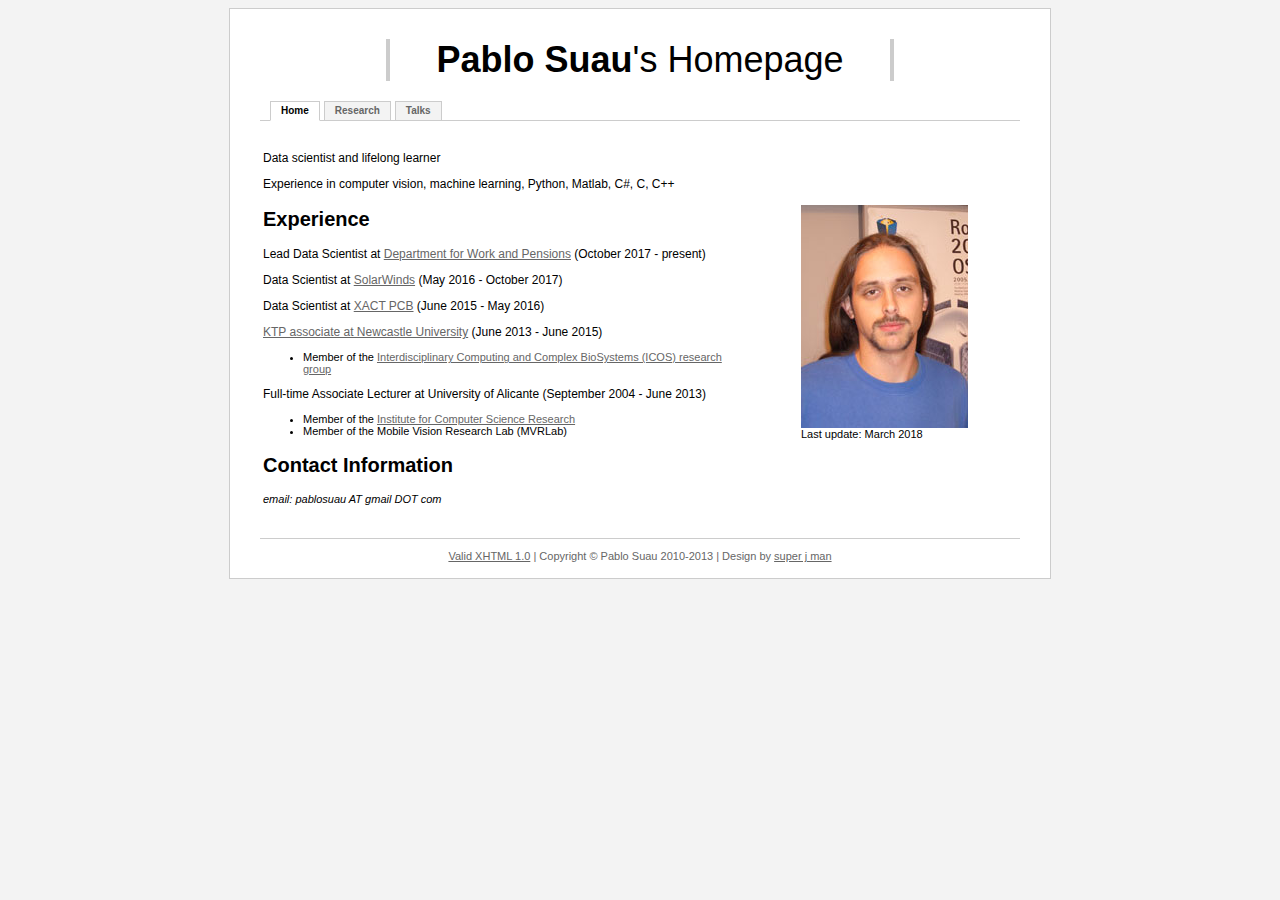
==== index.html @ 6a27c45e "initial commit" ====
<!DOCTYPE html PUBLIC "-//W3C//DTD XHTML 1.0 Transitional//EN" "http://www.w3.org/TR/xhtml1/DTD/xhtml1-transitional.dtd">
<html xmlns="http://www.w3.org/1999/xhtml">
<head>
<meta http-equiv="Content-Type" content="text/html; charset=iso-8859-1" />
<link type="text/css" media="screen" rel="stylesheet" href="style.css" />
<title>Pablo Suau's Homepage</title>
<script type="text/javascript">

  var _gaq = _gaq || [];
  _gaq.push(['_setAccount', 'UA-29595002-1']);
  _gaq.push(['_trackPageview']);

  (function() {
    var ga = document.createElement('script'); ga.type = 'text/javascript'; ga.async = true;
    ga.src = ('https:' == document.location.protocol ? 'https://ssl' : 'http://www') + '.google-analytics.com/ga.js';
    var s = document.getElementsByTagName('script')[0]; s.parentNode.insertBefore(ga, s);
  })();

</script>
</head>

<body>

<div id="container">

	<div id="header">
		<strong>Pablo Suau</strong>'s Homepage	
	</div>

	<ul id="tabnav">
		<li><a href="#" class="active">Home</a></li>
		<li><a href="research.html">Research</a></li>
		<li><a href="talks.html">Talks</a></li>
	</ul>
	
	<div id="content">
		<table>
		<tr><td>
		<p>Data scientist and lifelong learner</p>

		<p>Experience in computer vision, machine learning, Python, Matlab, C#, C, C++</p>
	
		<h2>Experience</h2>

		<p>Lead Data Scientist at <a href="https://www.gov.uk/government/organisations/department-for-work-pensions">Department for Work and Pensions</a> (October 2017 - present)</p>

		<p>Data Scientist at <a href="https://www.solarwinds.com/">SolarWinds</a> (May 2016 - October 2017)</p>
		
		<p>Data Scientist at <a href="http://www.xactpcb.com">XACT PCB</a> (June 2015 - May 2016)</p>
			
		<p><a href="http://www.ncl.ac.uk/res/knowledge/ktp/case_studies/xact.htm">KTP associate at Newcastle University</a> (June 2013 - June 2015)</p>
			
		<ul>
			
		<li>Member of the <a href="http://ico2s.org/index.html">Interdisciplinary Computing and Complex BioSystems (ICOS) research group</a></li>
			
		</ul>
			
		<p>Full-time Associate Lecturer at University of Alicante (September 2004 - June 2013)</p>
			
		<ul>
			
		<li>Member of the <a href="http://www.iuii.ua.es/">Institute for Computer Science Research</a></li>
		
		<li>Member of the Mobile Vision Research Lab (MVRLab)</li>
			
		</ul>
		
		<h2>Contact Information</h2>

		<address>
		email: pablosuau AT gmail DOT com
		</address>
		</td><td style="padding:50px"><img src="images/pablo.jpg" alt="Pablo's photo"/><br/>Last update: March 2018 
		</td></tr></table>
	</div>
	<div id="footer">
	<p><a href="http://validator.w3.org/check?uri=referer">Valid XHTML 1.0</a> | Copyright &copy; Pablo Suau 2010-2013 | Design by <a href="http://www.jdavidmacor.com">super j man</a></p>
	</div>
	
</div>

</body>
</html>
---- style.css ----
/* CSS Document
   Template Title: Uncomplicated
   Author: J David Macor
   URL: http://www.jdavidmacor.com */

/* Main Body */
body {
	font-family: verdana, sans-serif;
	font-size: 11px;
	background: #f3f3f3;
	}
	
#container {
	width: 760px;
	padding: 30px;
	padding-bottom: 5px;
	border: 1px solid #ccc;
	background: #fff;
	margin: 0 auto;
	}
	
/* Header */
#header {
	width: 500px;
	border-left: 4px solid #ccc;
	border-right: 4px solid #ccc;
	margin: 0 auto;
	margin-bottom: 20px;
	font-family: Geneva, Arial, Helvetica, sans-serif;
	font-size: 36px;
	text-align: center;
	}

/* Navigation */
#tabnav	{
	height: 20px;
	margin: 0;
	padding-left: 10px;
	background: url(images/tab_bottom.gif) repeat-x bottom;
	}

#tabnav li {
	margin: 0; 
	padding: 0;
	display: inline;
	list-style-type: none;
	}
	
#tabnav a:link, #tabnav a:visited {
	float: left;
	background: #f3f3f3;
	font-size: 10px;
	line-height: 14px;
	font-weight: bold;
	padding: 2px 10px 2px 10px;
	margin-right: 4px;
	border: 1px solid #ccc;
	text-decoration: none;
	color: #666;
	}

#tabnav a:link.active, #tabnav a:visited.active	{
	border-bottom: 1px solid #fff;
	background: #fff;
	color: #000;
	}

#tabnav a:hover	{
	background: #fff;
	}
	
/* Main Content */
#content {
	margin-top: 15px;
	}
	
#content h2 {
	font-size: 20px;
        }	
	
#content p {
	font-size: 12px;
	}
	
#content a, a:visited {
	color: #666666;
	text-decoration: underline;
	}
	
#content a:hover {
	color: #000000;
	}
	
/* footer */
#footer {
	color: #666;
	text-align: center;
	border-top: 1px solid #ccc;
	size: 11px;
	margin-top: 30px;
	margin-bottom: 0;
	}
	
#footer a, a:visited {
	color: #666666;
	text-decoration: underline;
	}
	
#footer a:hover {
	color: #000000;
	}

img {
	border:none;
}
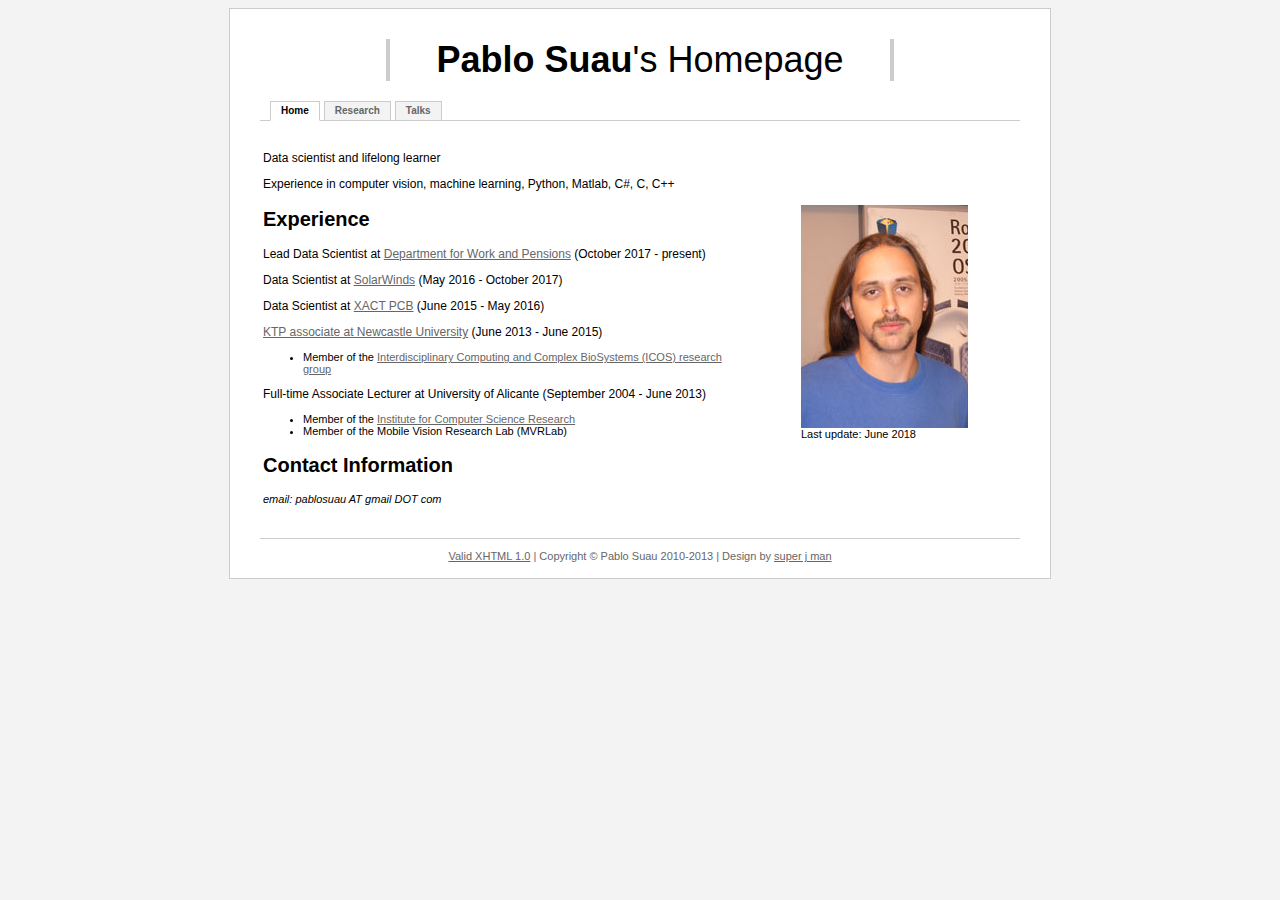
==== commit 977c9318: "fix: update last update date" ====
--- a/index.html
+++ b/index.html
@@ -71,7 +71,7 @@
 		<address>
 		email: pablosuau AT gmail DOT com
 		</address>
-		</td><td style="padding:50px"><img src="images/pablo.jpg" alt="Pablo's photo"/><br/>Last update: March 2018 
+		</td><td style="padding:50px"><img src="images/pablo.jpg" alt="Pablo's photo"/><br/>Last update: June 2018 
 		</td></tr></table>
 	</div>
 	<div id="footer">
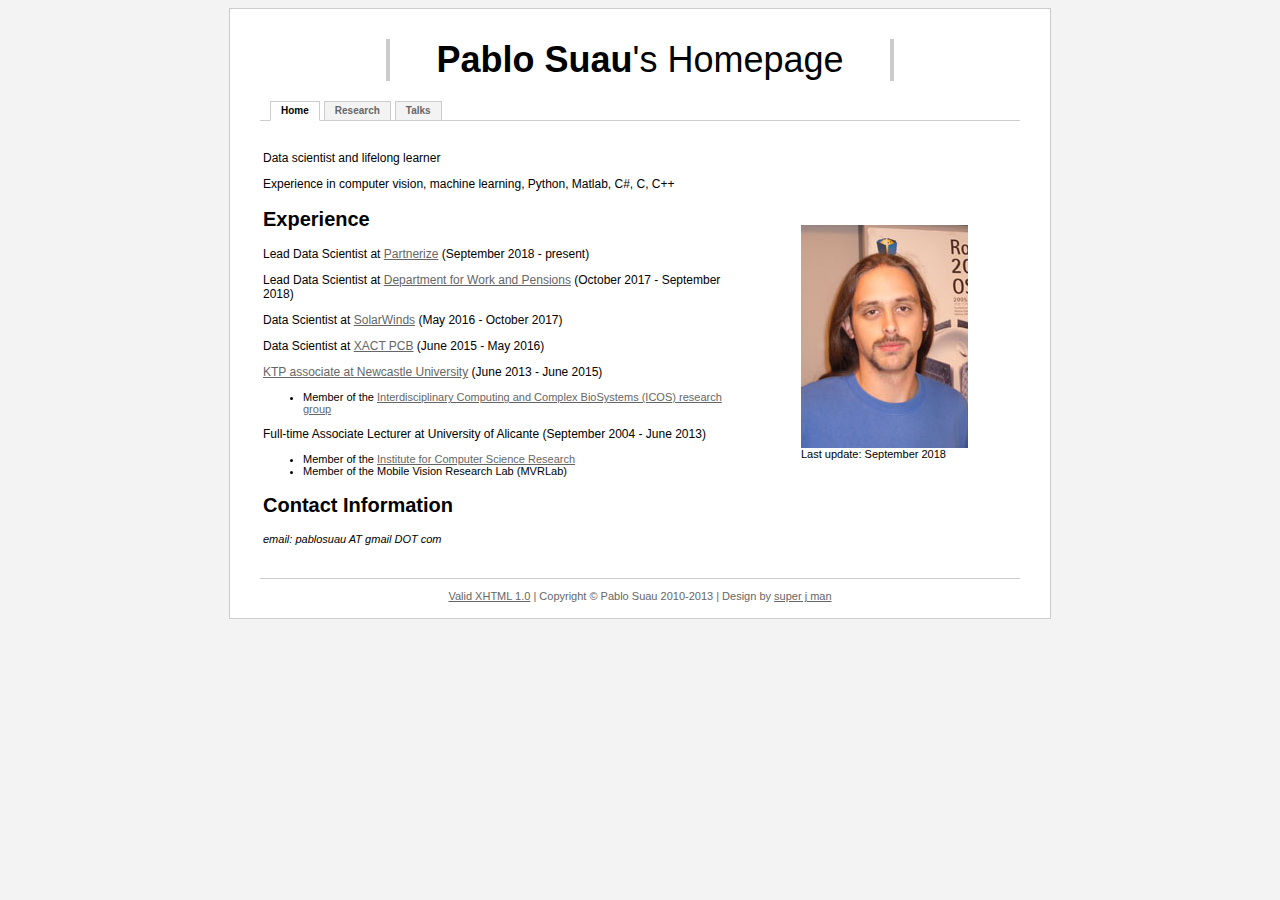
==== commit ef384dbe: "fix: new job at partnerize" ====
--- a/index.html
+++ b/index.html
@@ -42,7 +42,9 @@
 	
 		<h2>Experience</h2>
 
-		<p>Lead Data Scientist at <a href="https://www.gov.uk/government/organisations/department-for-work-pensions">Department for Work and Pensions</a> (October 2017 - present)</p>
+		<p>Lead Data Scientist at <a href="https://partnerize.com/en">Partnerize</a> (September 2018 - present)</p>
+
+		<p>Lead Data Scientist at <a href="https://www.gov.uk/government/organisations/department-for-work-pensions">Department for Work and Pensions</a> (October 2017 - September 2018)</p>
 
 		<p>Data Scientist at <a href="https://www.solarwinds.com/">SolarWinds</a> (May 2016 - October 2017)</p>
 		
@@ -71,7 +73,7 @@
 		<address>
 		email: pablosuau AT gmail DOT com
 		</address>
-		</td><td style="padding:50px"><img src="images/pablo.jpg" alt="Pablo's photo"/><br/>Last update: June 2018 
+		</td><td style="padding:50px"><img src="images/pablo.jpg" alt="Pablo's photo"/><br/>Last update: September 2018 
 		</td></tr></table>
 	</div>
 	<div id="footer">
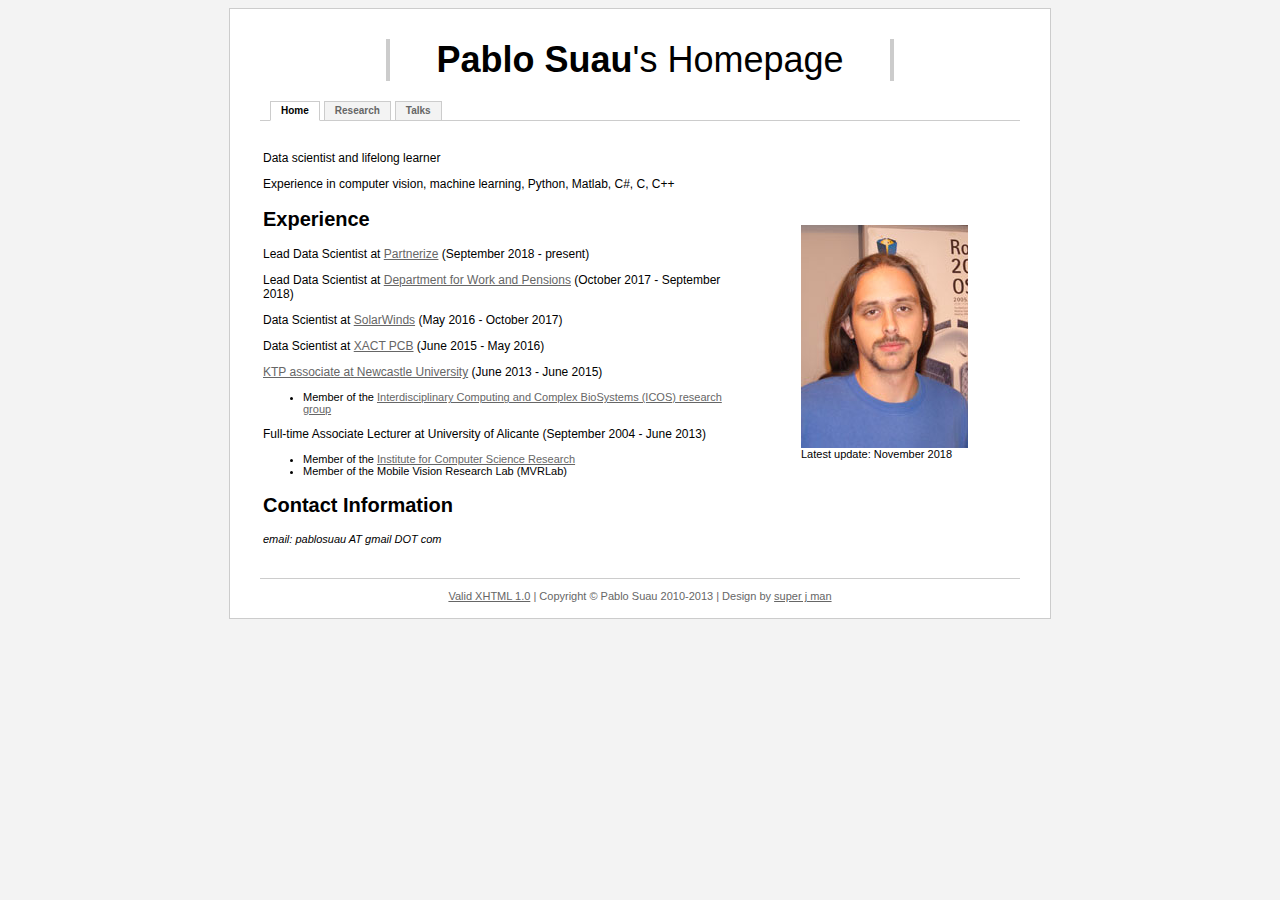
==== commit d5960545: "feat: add november 2018 meet up slides" ====
--- a/index.html
+++ b/index.html
@@ -73,7 +73,7 @@
 		<address>
 		email: pablosuau AT gmail DOT com
 		</address>
-		</td><td style="padding:50px"><img src="images/pablo.jpg" alt="Pablo's photo"/><br/>Last update: September 2018 
+		</td><td style="padding:50px"><img src="images/pablo.jpg" alt="Pablo's photo"/><br/>Latest update: November 2018 
 		</td></tr></table>
 	</div>
 	<div id="footer">
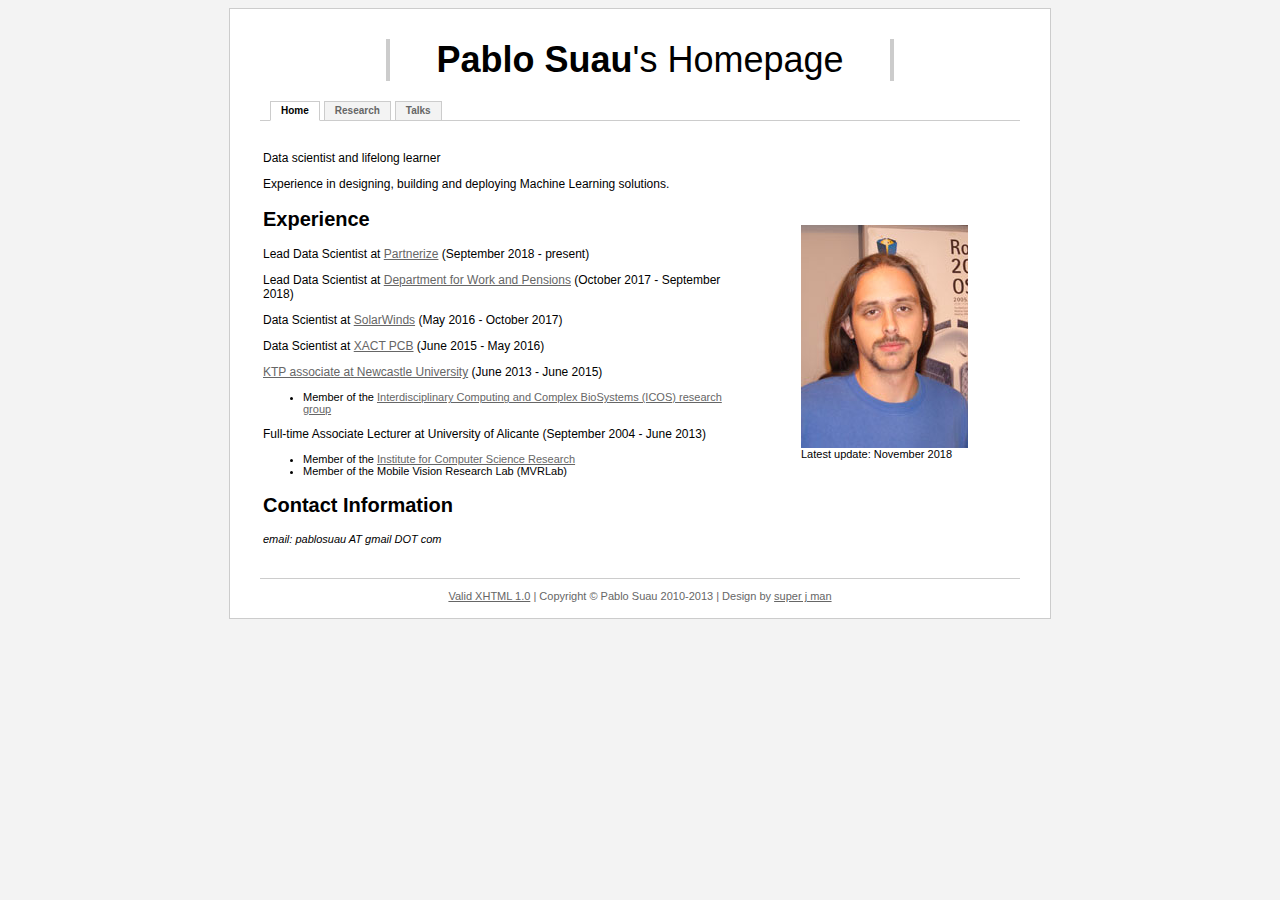
==== commit 3ce90761: "feat: changing motto" ====
--- a/index.html
+++ b/index.html
@@ -38,7 +38,7 @@
 		<tr><td>
 		<p>Data scientist and lifelong learner</p>
 
-		<p>Experience in computer vision, machine learning, Python, Matlab, C#, C, C++</p>
+		<p>Experience in designing, building and deploying Machine Learning solutions.</p>
 	
 		<h2>Experience</h2>
 
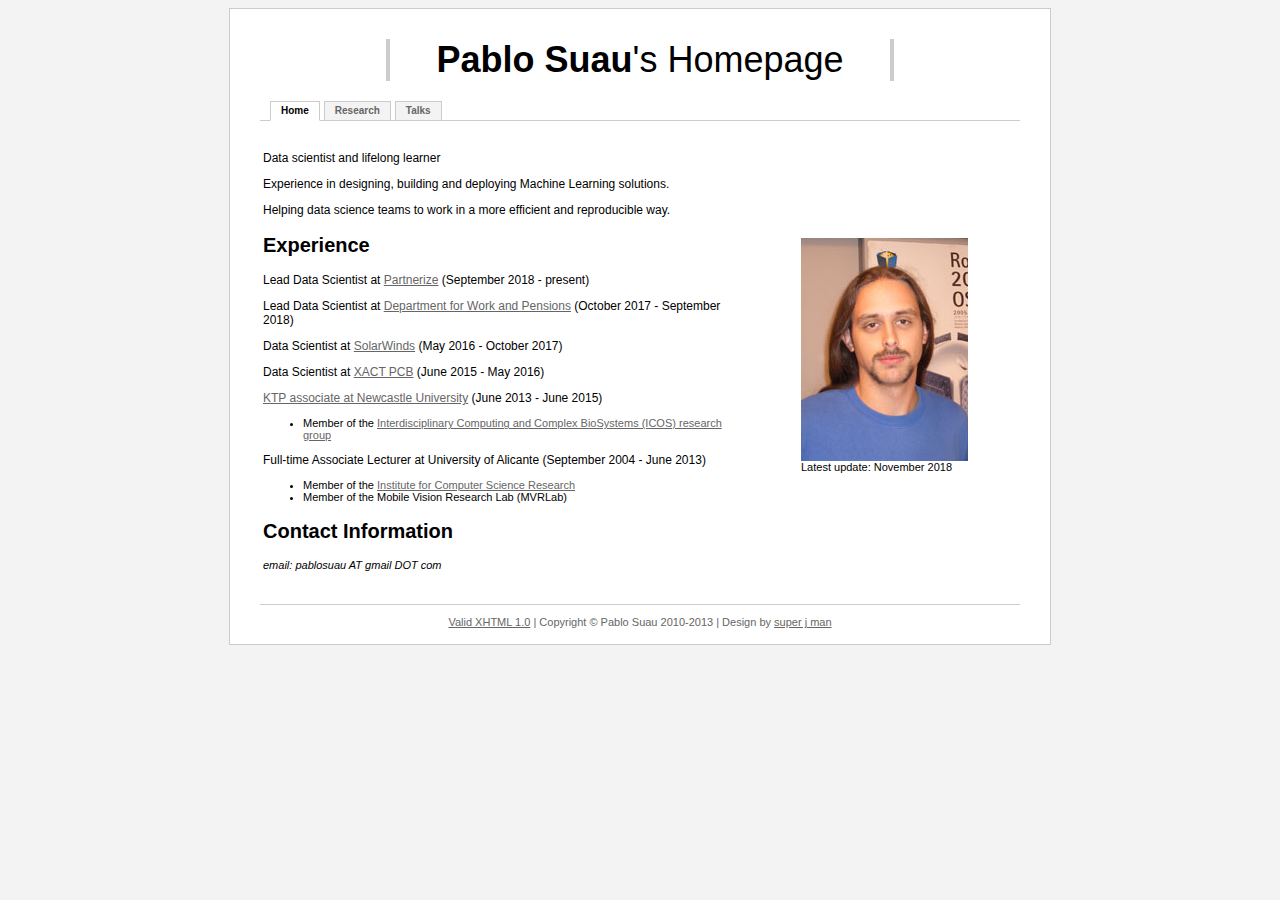
==== commit 33709b78: "feat: changing motto" ====
--- a/index.html
+++ b/index.html
@@ -39,6 +39,8 @@
 		<p>Data scientist and lifelong learner</p>
 
 		<p>Experience in designing, building and deploying Machine Learning solutions.</p>
+
+		<p>Helping data science teams to work in a more efficient and reproducible way. </p>
 	
 		<h2>Experience</h2>
 
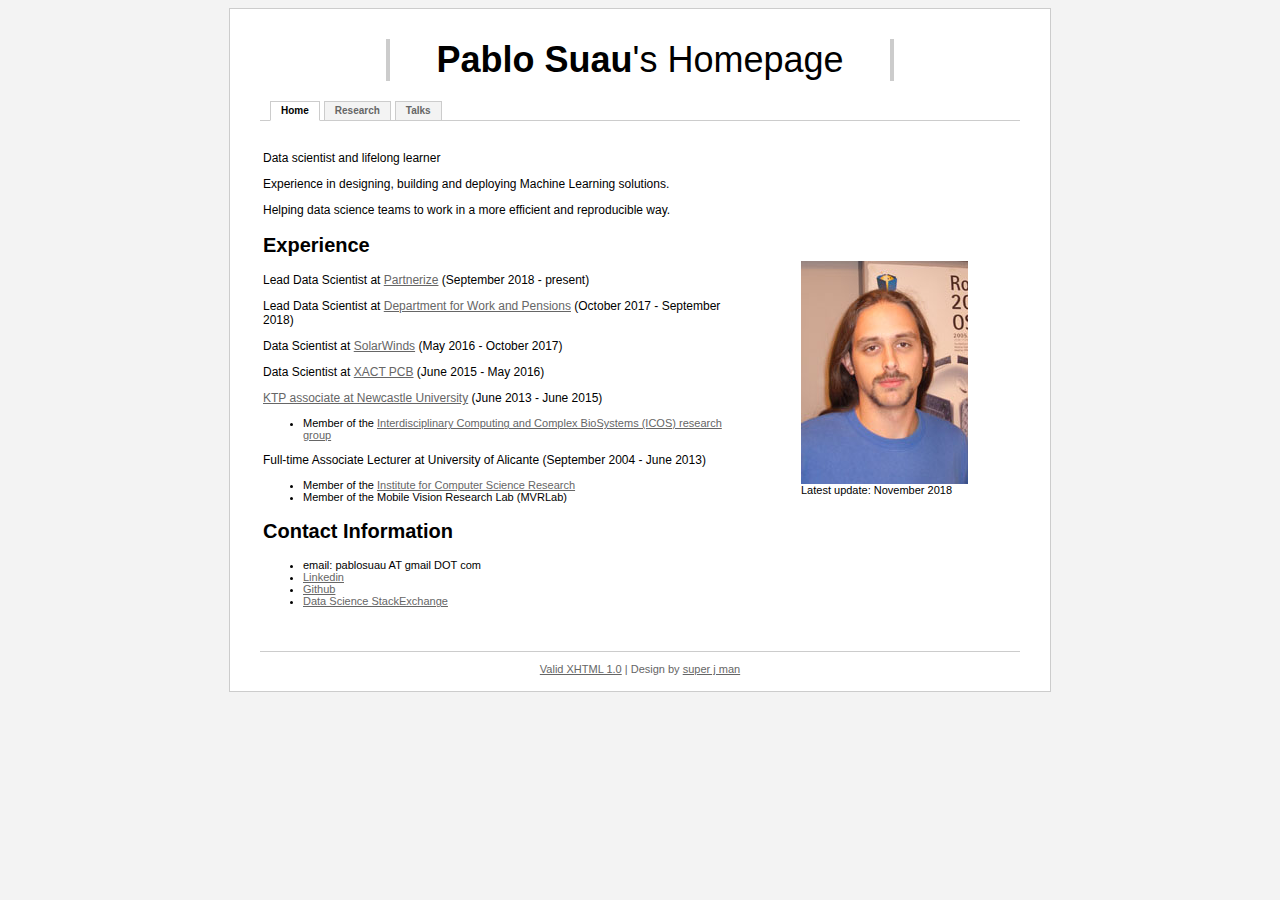
==== commit 8adb14fa: "contact details" ====
--- a/index.html
+++ b/index.html
@@ -72,14 +72,21 @@
 		
 		<h2>Contact Information</h2>
 
+		<ul>
+        <li>email: pablosuau AT gmail DOT com</li>
+        <li><a href="https://www.linkedin.com/in/pablo-suau-1269aa5a/">Linkedin</a></li>
+        <li><a href="https://github.com/pablosuau">Github</a></li>
+        <li><a href="https://datascience.stackexchange.com/users/2576/pablo-suau">Data Science StackExchange</a></li>
+		</ul>
+
 		<address>
-		email: pablosuau AT gmail DOT com
+		
 		</address>
 		</td><td style="padding:50px"><img src="images/pablo.jpg" alt="Pablo's photo"/><br/>Latest update: November 2018 
 		</td></tr></table>
 	</div>
 	<div id="footer">
-	<p><a href="http://validator.w3.org/check?uri=referer">Valid XHTML 1.0</a> | Copyright &copy; Pablo Suau 2010-2013 | Design by <a href="http://www.jdavidmacor.com">super j man</a></p>
+	<p><a href="http://validator.w3.org/check?uri=referer">Valid XHTML 1.0</a> | Design by <a href="http://www.jdavidmacor.com">super j man</a></p>
 	</div>
 	
 </div>
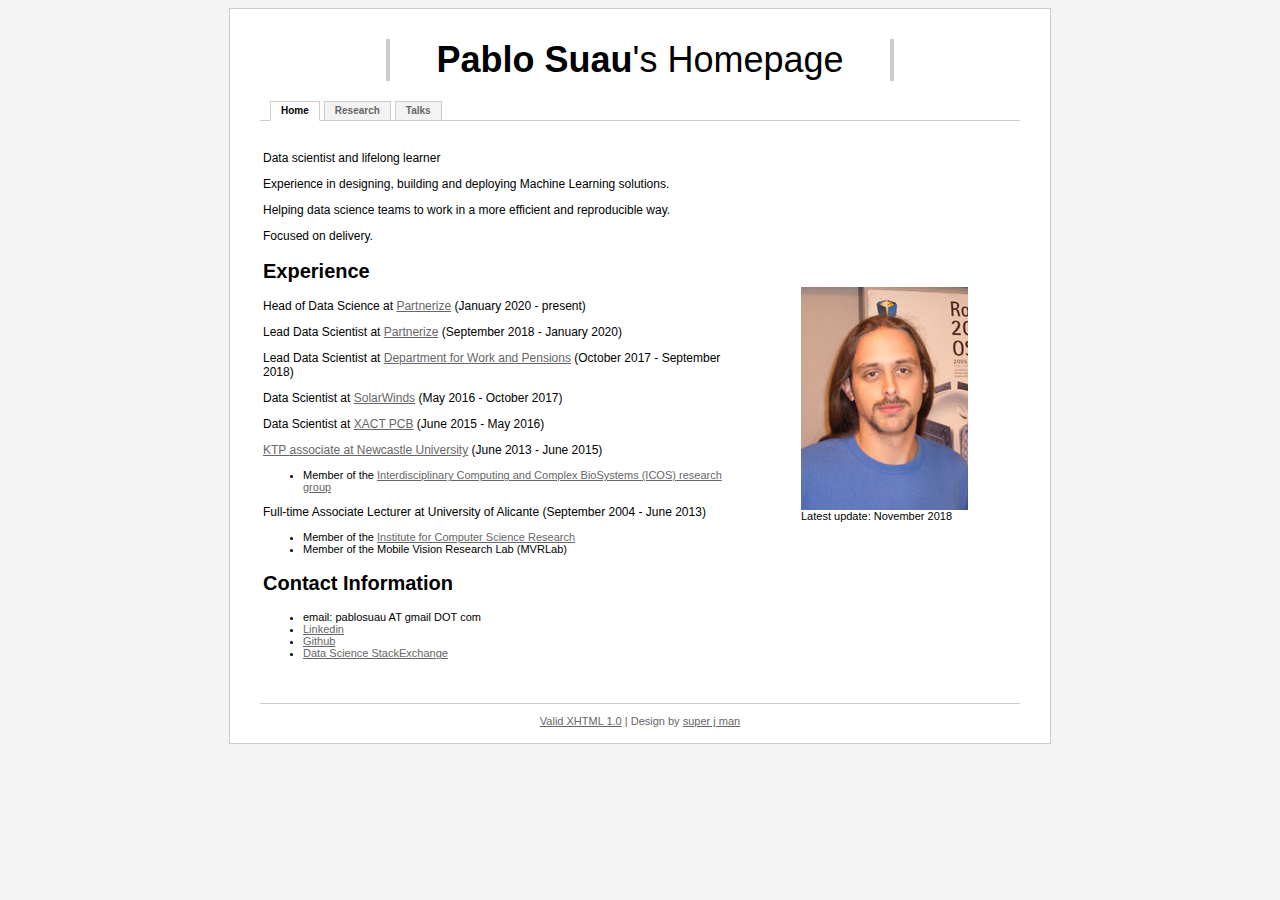
==== commit 0d459ee7: "Update cv" ====
--- a/index.html
+++ b/index.html
@@ -41,10 +41,14 @@
 		<p>Experience in designing, building and deploying Machine Learning solutions.</p>
 
 		<p>Helping data science teams to work in a more efficient and reproducible way. </p>
+
+		<p>Focused on delivery.</p>
 	
 		<h2>Experience</h2>
 
-		<p>Lead Data Scientist at <a href="https://partnerize.com/en">Partnerize</a> (September 2018 - present)</p>
+		<p>Head of Data Science at <a href="https://partnerize.com/en">Partnerize</a> (January 2020 - present)</p>
+
+		<p>Lead Data Scientist at <a href="https://partnerize.com/en">Partnerize</a> (September 2018 - January 2020)</p>
 
 		<p>Lead Data Scientist at <a href="https://www.gov.uk/government/organisations/department-for-work-pensions">Department for Work and Pensions</a> (October 2017 - September 2018)</p>
 
